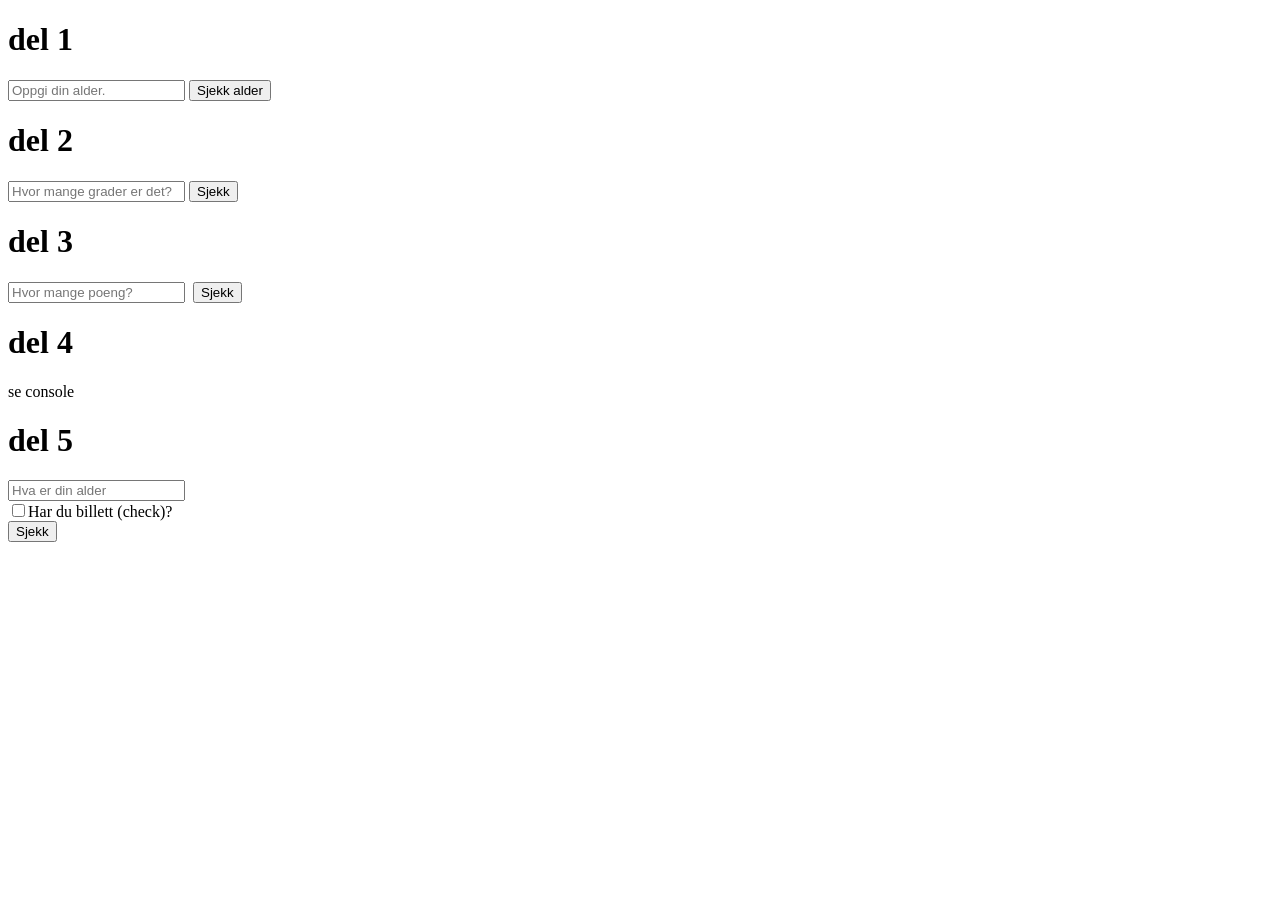
==== js_kontroll/index.html @ 5883e4ad "javascript1++" ====
<!DOCTYPE html>
<html lang="en">
<head>
    <meta charset="UTF-8">
    <meta name="viewport" content="width=device-width, initial-scale=1.0">
    <title>Javascript kontrollstrukturer og operatorer</title>
</head>
<body>
    
    <h1>del 1</h1>
    <script>
        function sjekkAlder1() {
            const inputFelt = document.querySelector("#alder1");
            const resultat = document.querySelector("#resultat1");
            const alder = inputFelt.value;
            // console.log(alder);  // test for å se om det virker
            if (alder >= 18) {
                resultat.innerHTML = "Du er myndig";
                console.log("Du er myndig");
            }
            if (alder < 18) {
                resultat.innerHTML = "Du er ikke myndig";
                console.log("Du er ikke myndig");
            }
        }
    </script>
    <input type="text" id="alder1" placeholder="Oppgi din alder.">&nbsp;<button id="sjekk1" onclick="sjekkAlder1()">Sjekk alder</button>
    <p id="resultat1"></p>

    <h1>del 2</h1>
    <script>
        function sjekkTemp2() {
            const inputFelt = document.querySelector("#temp2");
            if (inputFelt.value >= 15) {
                console.log("Det er varmt ute");
            }
            else {
                console.log("Det er kaldt ute");
            }
        }
    </script>
    <input type="text" id="temp2" placeholder="Hvor mange grader er det?">&nbsp;<button onclick="sjekkTemp2()">Sjekk</button>

    <h1>del 3</h1>
    <script>
        function sjekkKarakter3() {
            const poeng = document.querySelector("#poeng3").value;
            if (poeng > 90) {
                console.log("Du fikk karakteren A :-D");
            }
            else if (poeng > 80) {
                console.log("Du fikk karakteren B :-)");
            }
            else if (poeng > 70) {
                console.log("Du fikk karakteren C :-)");
            }
            else if (poeng > 60) {
                console.log("Du fikk karakteren D :-|");
            }
            else {
                console.log("Du fikk karakteren F, ikke bestått :-(");
            }
        }
    </script>
    <input type="text" id="poeng3" placeholder="Hvor mange poeng?">&nbsp;
    <button onclick="sjekkKarakter3()">Sjekk</button>

    <h1>del 4</h1>
    <script>
        const alder4 = 17;
        const grense4 = 18;
        const poeng4 = "100";
        const maksPoeng4 = 100;

        console.log("== " + (alder4 == grense4));
        console.log("!= " + (alder4 != grense4));

        console.log("> " + (alder4 > grense4));
        console.log("< " + (alder4 < grense4));

        console.log(">= " + (alder4 >= grense4));
        console.log("<= " + (alder4 <= grense4));

        console.log("== " + (poeng4 == maksPoeng4));
        console.log("=== " + (poeng4 === maksPoeng4));

        if (alder4 = grense4) { // BLIR FEIL !! (alltid "true")

        }
    </script>
    <p>se console</p>

    <h1>del 5</h1>
    <script>
        function sjekkBillett5() {
            const alder = document.querySelector("#alder5").value;
            const billett = document.querySelector("#billett5").checked;
            // console.log (alder + " og " + billett);  // tester

            if (alder >= 16 && billett == true) {
                console.log ("Du slipper inn");
            }
            else {
                console.log ("Go home");
            }
        }
    </script>
    <input type="text" placeholder="Hva er din alder" id="alder5" /><br />
    <input type="checkbox" id="billett5" />Har du billett (check)?<br ()>
    <button onclick="sjekkBillett5()">Sjekk</button>

</body>
</html>
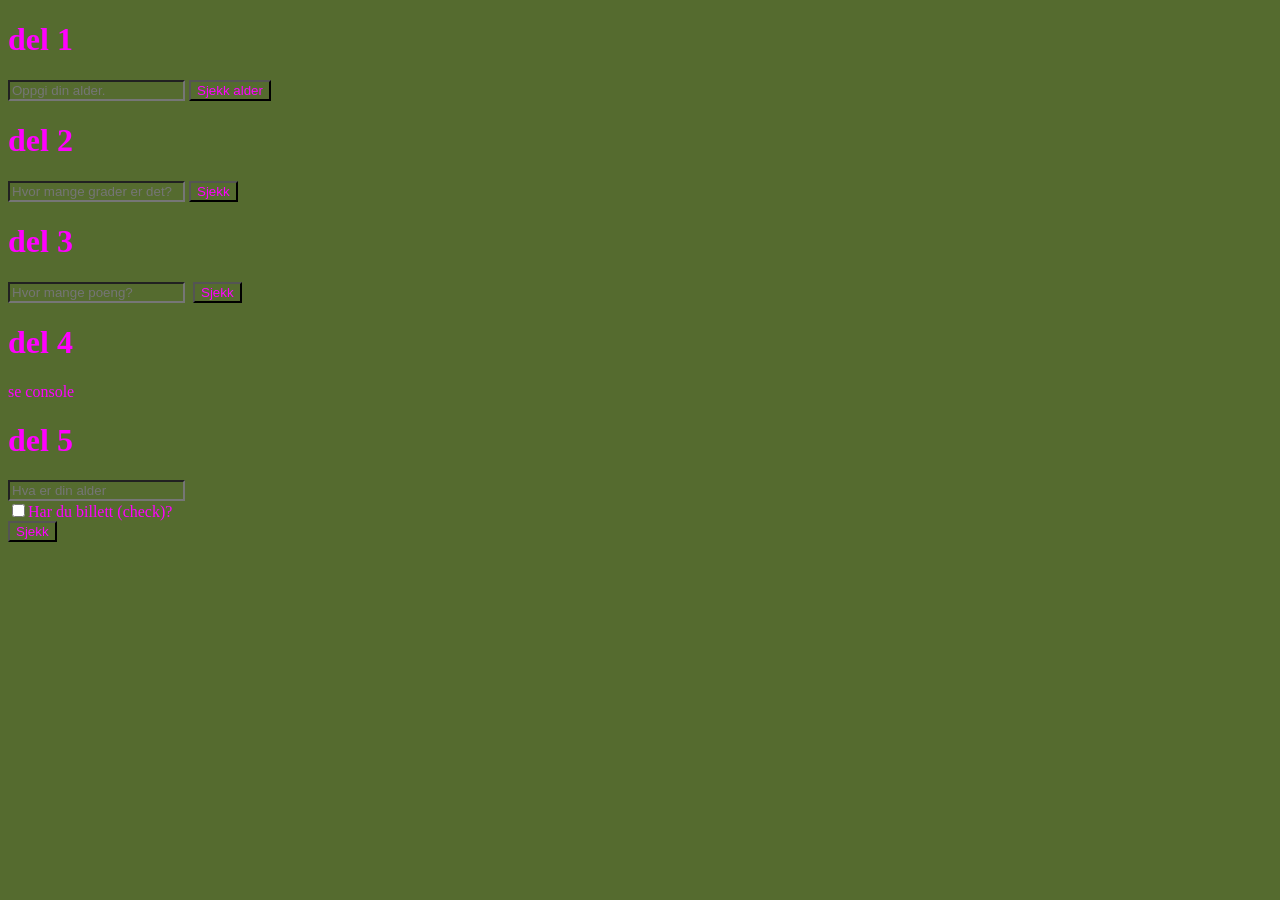
==== commit 706a431d: "style" ====
--- a/js_kontroll/index.html
+++ b/js_kontroll/index.html
@@ -4,6 +4,12 @@
     <meta charset="UTF-8">
     <meta name="viewport" content="width=device-width, initial-scale=1.0">
     <title>Javascript kontrollstrukturer og operatorer</title>
+    <style>
+        body, button, input {
+            background: darkolivegreen;
+            color: magenta;
+        }
+    </style>
 </head>
 <body>
     
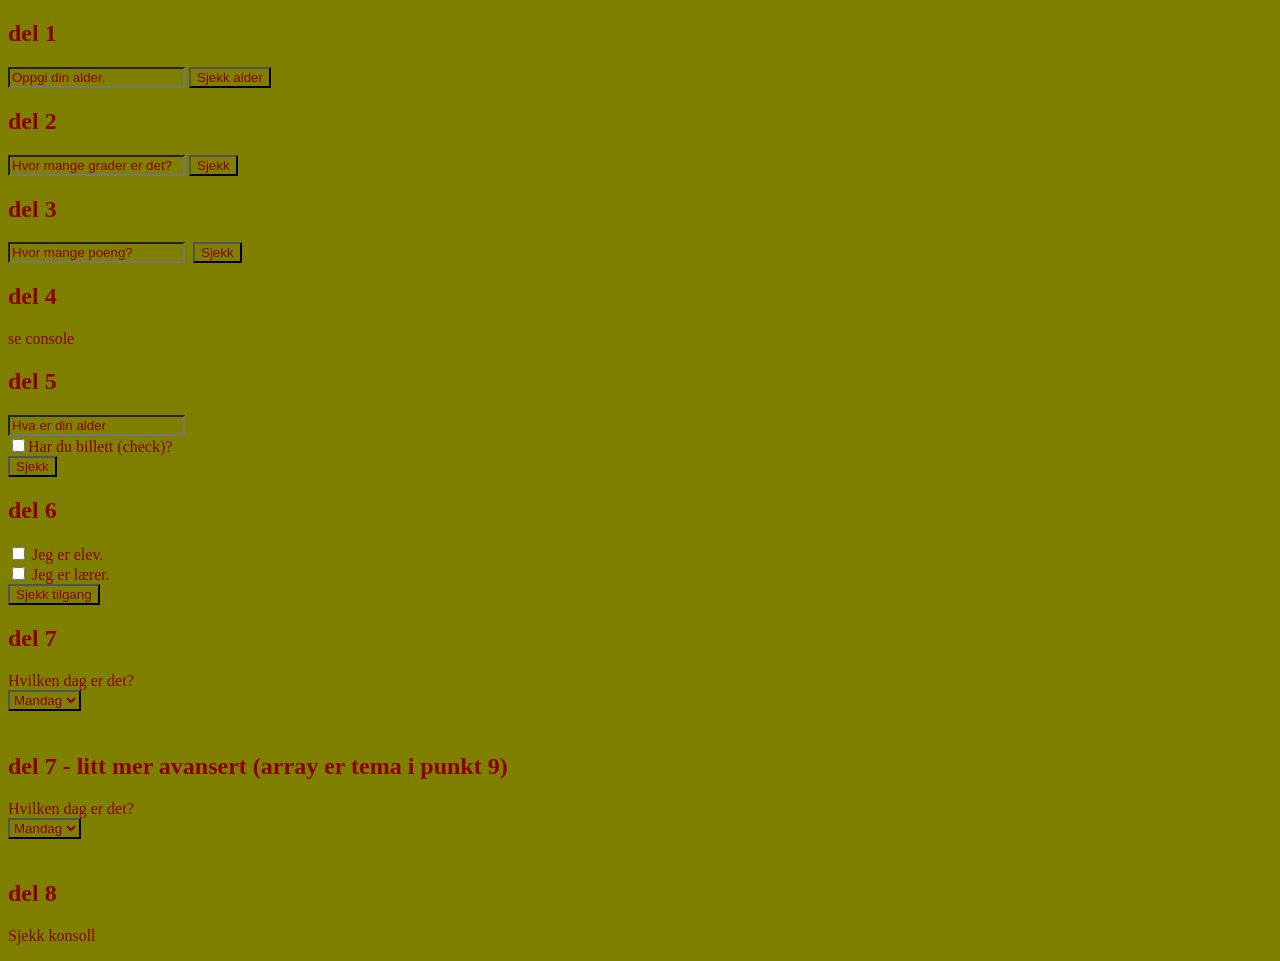
==== commit 0ec968c9: "start løkke og sortering" ====
--- a/js_kontroll/index.html
+++ b/js_kontroll/index.html
@@ -5,15 +5,17 @@
     <meta name="viewport" content="width=device-width, initial-scale=1.0">
     <title>Javascript kontrollstrukturer og operatorer</title>
     <style>
-        body, button, input {
-            background: darkolivegreen;
-            color: magenta;
-        }
+        body, button, input, select {
+            background: olive;
+            color: darkred;
+        }
+        input::placeholder, select { color: darkred; }
+        select { border: 2px outset black; }
     </style>
 </head>
 <body>
     
-    <h1>del 1</h1>
+    <h2>del 1</h2>
     <script>
         function sjekkAlder1() {
             const inputFelt = document.querySelector("#alder1");
@@ -33,7 +35,7 @@
     <input type="text" id="alder1" placeholder="Oppgi din alder.">&nbsp;<button id="sjekk1" onclick="sjekkAlder1()">Sjekk alder</button>
     <p id="resultat1"></p>
 
-    <h1>del 2</h1>
+    <h2>del 2</h2>
     <script>
         function sjekkTemp2() {
             const inputFelt = document.querySelector("#temp2");
@@ -47,7 +49,7 @@
     </script>
     <input type="text" id="temp2" placeholder="Hvor mange grader er det?">&nbsp;<button onclick="sjekkTemp2()">Sjekk</button>
 
-    <h1>del 3</h1>
+    <h2>del 3</h2>
     <script>
         function sjekkKarakter3() {
             const poeng = document.querySelector("#poeng3").value;
@@ -71,7 +73,7 @@
     <input type="text" id="poeng3" placeholder="Hvor mange poeng?">&nbsp;
     <button onclick="sjekkKarakter3()">Sjekk</button>
 
-    <h1>del 4</h1>
+    <h2>del 4</h2>
     <script>
         const alder4 = 17;
         const grense4 = 18;
@@ -96,7 +98,7 @@
     </script>
     <p>se console</p>
 
-    <h1>del 5</h1>
+    <h2>del 5</h2>
     <script>
         function sjekkBillett5() {
             const alder = document.querySelector("#alder5").value;
@@ -115,5 +117,116 @@
     <input type="checkbox" id="billett5" />Har du billett (check)?<br ()>
     <button onclick="sjekkBillett5()">Sjekk</button>
 
+    <h2>del 6</h2>
+    <script>
+        function sjekkTilgang6() {
+            const elev = document.querySelector("#elev6").checked;
+            const larer = document.querySelector("#larer6").checked;
+            const resultat = document.querySelector("#resultat6");
+
+            if (elev == true && larer == true) {
+                resultat.innerHTML = "Du prøver å jukse :-|";
+            }
+            else if (elev == true || larer == true) {
+                resultat.innerHTML = "Du har tilgang :-)";
+            }
+            else {
+                resultat.innerHTML = "Du har ikke tilgang :-(";
+            }
+        }
+    </script>
+    <input type="checkbox" id="elev6"> Jeg er elev.<br />
+    <input type="checkbox" id="larer6"> Jeg er lærer.<br />
+    <button onclick="sjekkTilgang6()">Sjekk tilgang</button>
+    <p id="resultat6"></p>
+
+    <h2>del 7</h2>
+    Hvilken dag er det?<br />
+    <script>
+        function sjekkDag7() {
+            const dag = document.querySelector("#ukeDag7").value;
+            const resultat = document.querySelector("#resultat7");
+            switch (dag) {
+                case "0":
+                    resultat.innerHTML = "Huff, mandag :-|";
+                    break;
+                case "1":
+                    resultat.innerHTML = "Det er tirsdag";
+                    break;
+                case "2":
+                    resultat.innerHTML = "Onsdag kalles også lillelørdag";
+                    break;
+                case "3":
+                    resultat.innerHTML = "Bare et par dager til helg";
+                    break;
+                case "4":
+                    resultat.innerHTML = "Endelig fredag";
+                    break;
+            }
+        }
+    </script>
+    <select name="ukeDag7" id="ukeDag7" onchange="sjekkDag7()">
+        <option value="0">Mandag</option>
+        <option value="1">Tirsdag</option>
+        <option value="2">Onsdag</option>
+        <option value="3">Torsdag</option>
+        <option value="4">Fredag</option>
+    </select>
+    <p id="resultat7" style="border: 0px solid olive; padding: 3px;"></p>
+
+    <h2>del 7 - litt mer avansert (array er tema i punkt 9)</h2>
+    Hvilken dag er det?<br />
+    <script>
+        function sjekkDag72() {
+            const dag = document.querySelector("#ukeDag72").value;
+            const resultat = document.querySelector("#resultat72");
+            // resultat.innerHTML = dag; // testing
+            const ukedag = ["Huff, mandag :-)", "Det er tirsdag", "Onsdag, lillelørdag", "Torsdag, to dager til helg", "Endelig fredag"];
+            const ukedagfarge = ["red", "violet", "blue", "yellow", "green"];
+            // resultat.innerHTML = ukedag[dag]; // testing
+            switch (dag) {
+                case "0":
+                    resultat.innerHTML = ukedag[dag];
+                    resultat.style.border = "3px dotted " + ukedagfarge[dag];
+                    break;
+                case "1":
+                    resultat.innerHTML = ukedag[dag];
+                    resultat.style.border = "3px outset " + ukedagfarge[dag];
+                    break;
+                case "2":
+                    resultat.innerHTML = ukedag[dag];
+                    resultat.style.border = "3px solid " + ukedagfarge[dag];
+                    break;
+                case "3":
+                    resultat.innerHTML = ukedag[dag];
+                    resultat.style.border = "5px solid " + ukedagfarge[dag];
+                    resultat.style.padding = "10px 30px";
+                    break;
+                case "4":
+                    resultat.innerHTML = ukedag[dag];
+                    resultat.style.border = "5px solid " + ukedagfarge[dag];
+                    resultat.style.borderRadius = "10px"; // skrives ikke som i CSS-delen (border-radius)
+                    break;
+            }
+        }
+    </script>
+    <select name="ukeDag7" id="ukeDag72" onchange="sjekkDag72()">
+        <option value="0">Mandag</option>
+        <option value="1">Tirsdag</option>
+        <option value="2">Onsdag</option>
+        <option value="3">Torsdag</option>
+        <option value="4">Fredag</option>
+    </select>
+    <p id="resultat72" style="border: 0px solid olive; padding: 3px; border-radius: 0px;"></p>
+
+    <h2>del 8</h2>
+    <script>
+        for (let i = 0; i < 10; i++) {
+            console.log (i);
+        }
+    </script>
+    <p>Sjekk konsoll</p>
+
+
 </body>
 </html>
